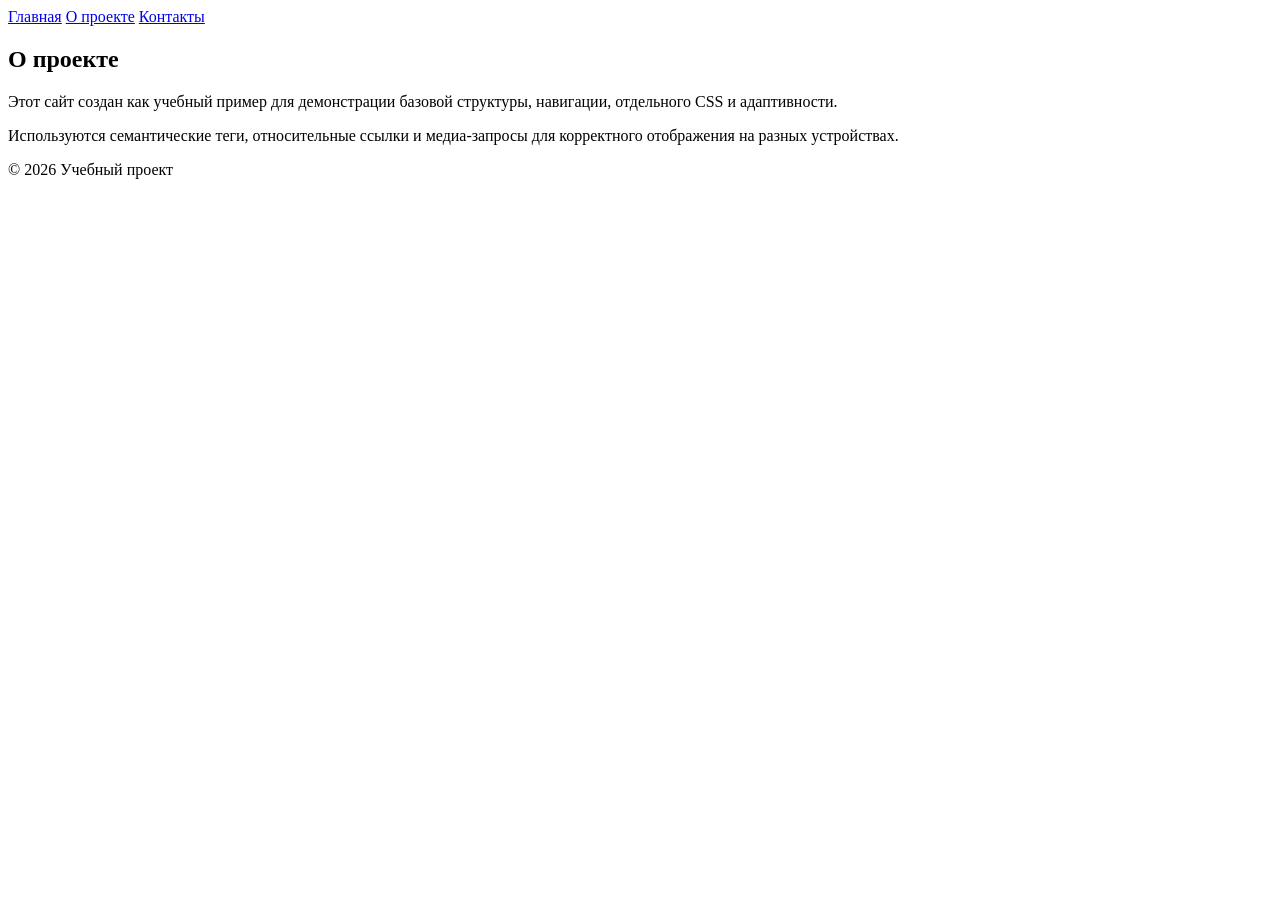
==== about.html @ d31d476e "Create about.html" ====
<!DOCTYPE html>
<html lang="ru">
<head>
  <meta charset="UTF-8">
  <meta name="viewport" content="width=device-width, initial-scale=1.0">
  <title>О проекте</title>
  <link rel="stylesheet" href="css/style.css">
</head>
<body>
  <header>
    <nav>
      <a href="index.html">Главная</a>
      <a href="about.html" class="active">О проекте</a>
      <a href="contact.html">Контакты</a>
    </nav>
  </header>
  <main>
    <section>
      <h1>О проекте</h1>
      <p>Этот сайт создан как учебный пример для демонстрации базовой структуры, навигации, отдельного CSS и адаптивности.</p>
      <p>Используются семантические теги, относительные ссылки и медиа-запросы для корректного отображения на разных устройствах.</p>
    </section>
  </main>
  <footer>
    <p>&copy; 2026 Учебный проект</p>
  </footer>
</body>
</html>
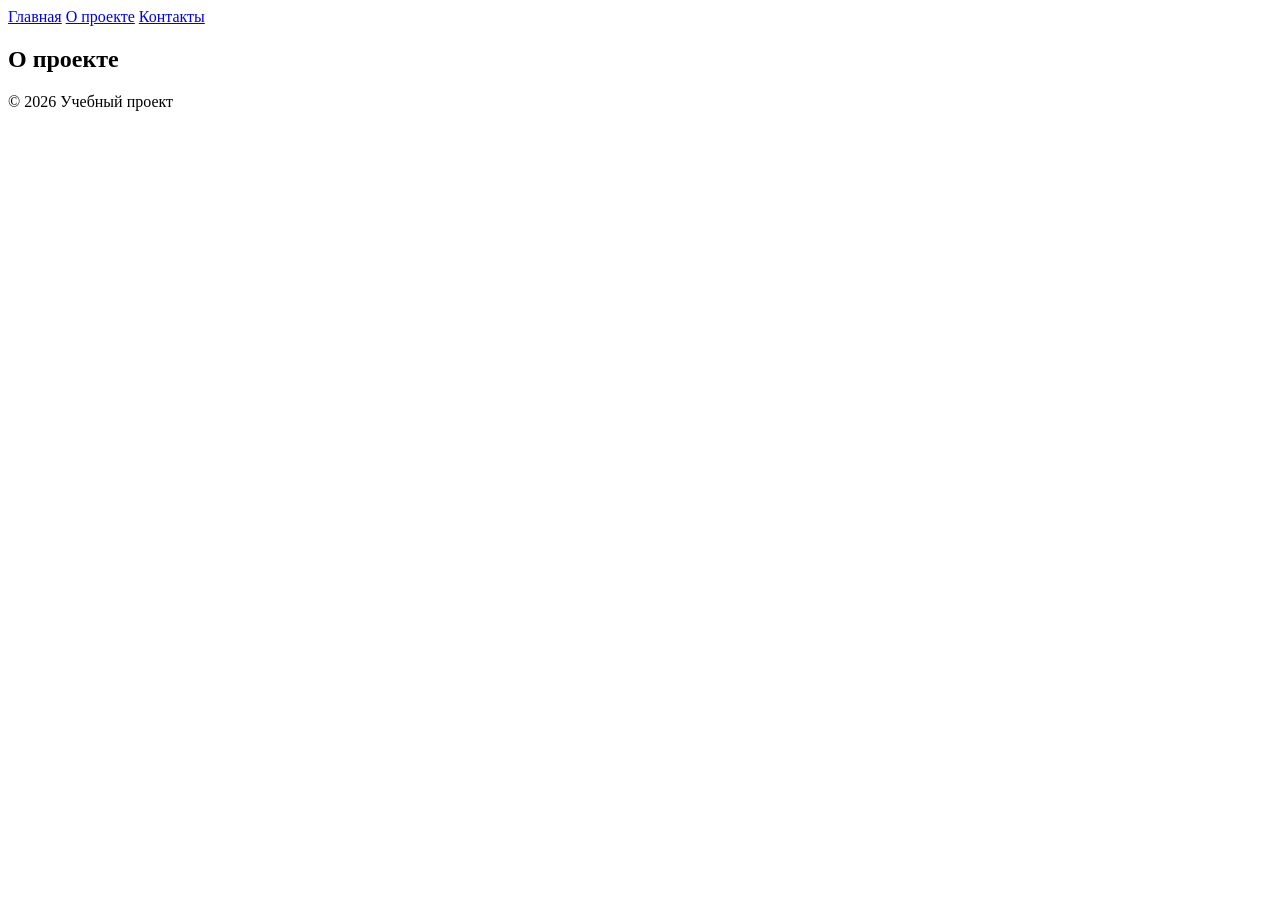
==== commit 216a879c: "Update about.html" ====
--- a/about.html
+++ b/about.html
@@ -17,8 +17,6 @@
   <main>
     <section>
       <h1>О проекте</h1>
-      <p>Этот сайт создан как учебный пример для демонстрации базовой структуры, навигации, отдельного CSS и адаптивности.</p>
-      <p>Используются семантические теги, относительные ссылки и медиа-запросы для корректного отображения на разных устройствах.</p>
     </section>
   </main>
   <footer>
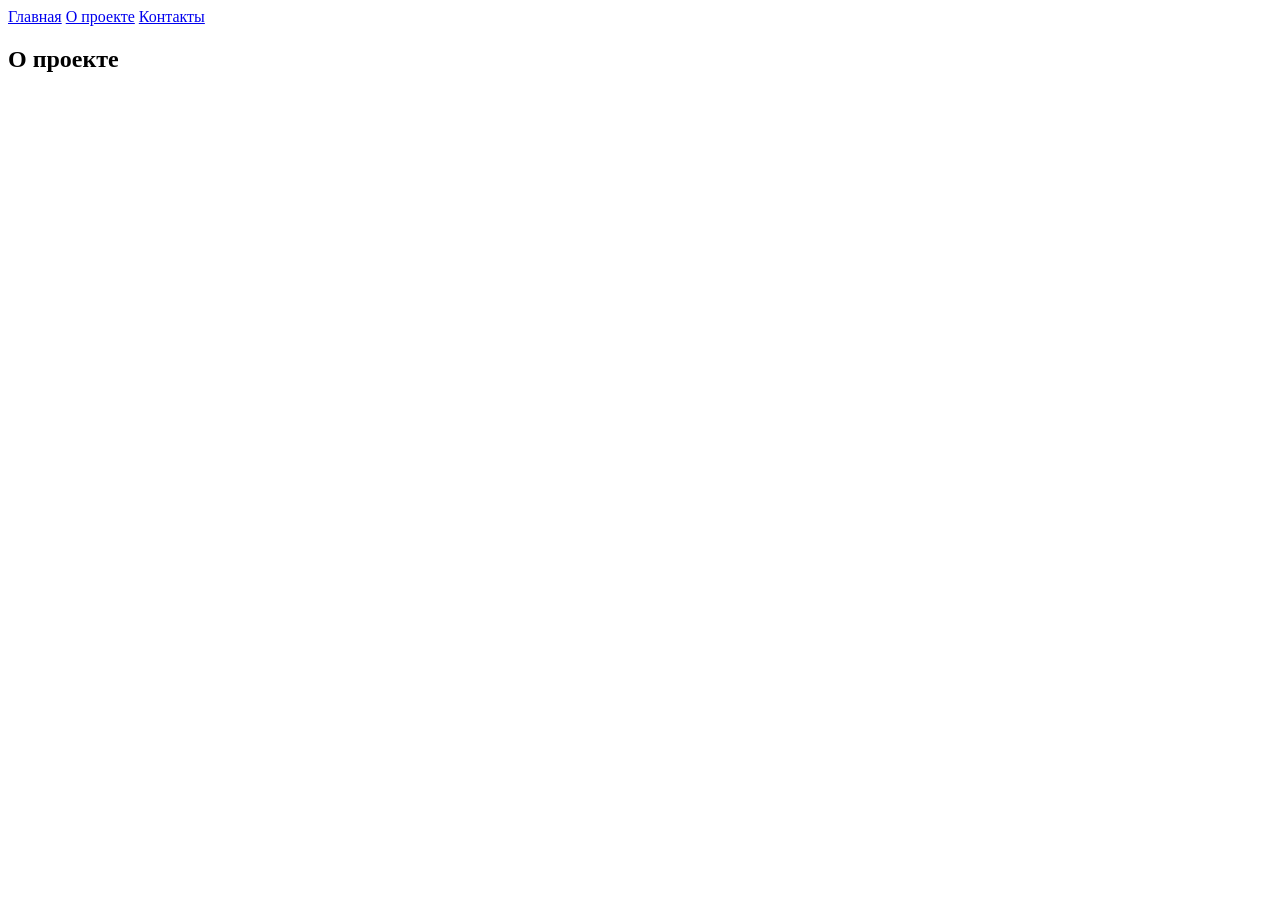
==== commit 3faa2d0d: "about.html" ====
--- a/about.html
+++ b/about.html
@@ -20,7 +20,6 @@
     </section>
   </main>
   <footer>
-    <p>&copy; 2026 Учебный проект</p>
   </footer>
 </body>
 </html>
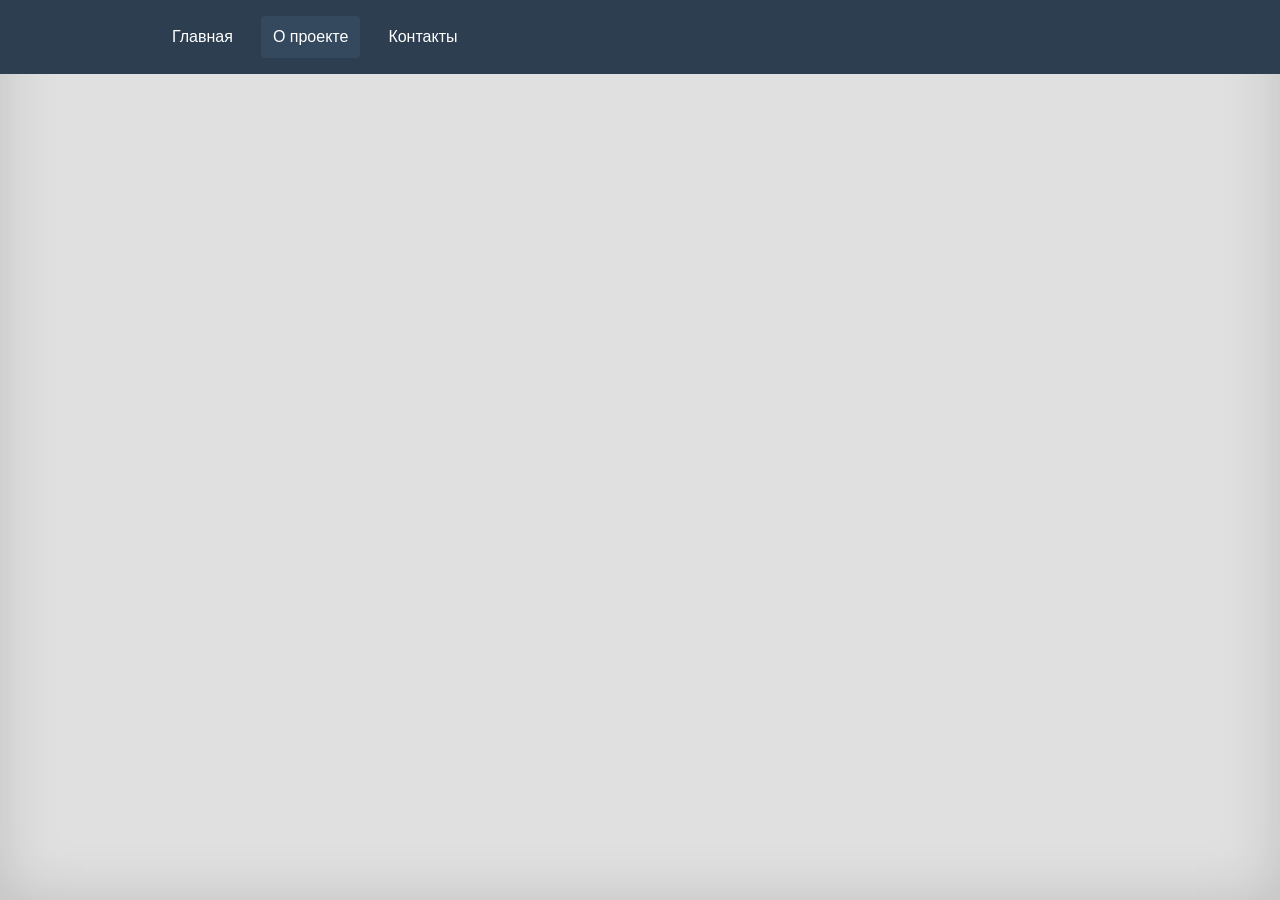
==== commit 4cbcf017: "Update about.html" ====
--- a/about.html
+++ b/about.html
@@ -4,7 +4,7 @@
   <meta charset="UTF-8">
   <meta name="viewport" content="width=device-width, initial-scale=1.0">
   <title>О проекте</title>
-  <link rel="stylesheet" href="css/style.css">
+  <link rel="stylesheet" href="style.css">
 </head>
 <body>
   <header>
@@ -16,10 +16,7 @@
   </header>
   <main>
     <section>
-      <h1>О проекте</h1>
     </section>
   </main>
-  <footer>
-  </footer>
 </body>
 </html>
--- a/style.css
+++ b/style.css
@@ -0,0 +1,90 @@
+* {
+  box-sizing: border-box;
+  margin: 0;
+  padding: 0;
+}
+
+html {
+  height: 100%;
+}
+
+body {
+  min-height: 100vh;
+  margin: 0;
+  background-color: #e0e0e0;
+  box-shadow: inset 0 0 60px rgba(0, 0, 0, 0.15);
+  font-family: Arial, Helvetica, sans-serif;
+  line-height: 1.6;
+  color: #333;
+}
+
+header {
+  background: #2c3e50;
+  padding: 1rem 0;
+}
+
+nav {
+  max-width: 960px;
+  margin: 0 auto;
+  display: flex;
+  gap: 16px;
+}
+
+nav a {
+  color: #fff;
+  text-decoration: none;
+  padding: 8px 12px;
+  border-radius: 4px;
+}
+
+nav a:hover,
+nav a.active {
+  background: #34495e;
+}
+
+main {
+  max-width: 960px;
+  margin: 2rem auto;
+  padding: 0 1rem;
+}
+
+.hero h1 {
+  margin-bottom: 0.5rem;
+}
+
+.hero img {
+  width: 100%;
+  max-width: 800px;
+  height: auto;
+  border-radius: 8px;
+  margin-top: 1rem;
+  display: block;
+}
+
+.features {
+  display: grid;
+  grid-template-columns: repeat(auto-fit, minmax(240px, 1fr));
+  gap: 2rem;
+  margin-top: 2rem;
+}
+
+.features div h3 {
+  margin-bottom: 0.5rem;
+}
+
+footer {
+  text-align: center;
+  padding: 1.5rem 0;
+  color: #7f8c8d;
+  margin-top: 3rem;
+}
+
+@media (max-width: 600px) {
+  nav {
+    flex-direction: column;
+    align-items: stretch;
+  }
+  nav a {
+    text-align: center;
+  }
+}
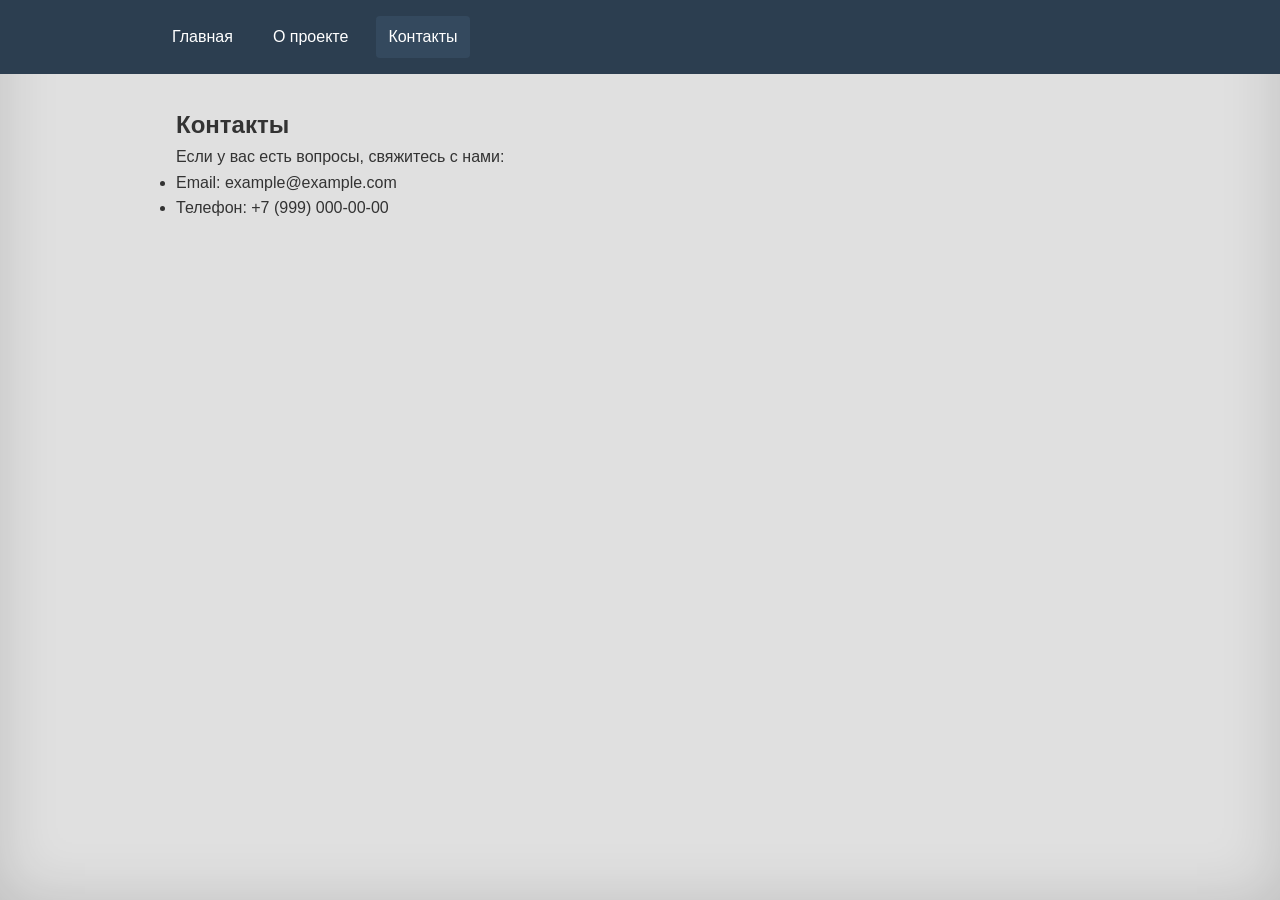
==== commit e33eb432: "Update about.html" ====
--- a/about.html
+++ b/about.html
@@ -3,19 +3,25 @@
 <head>
   <meta charset="UTF-8">
   <meta name="viewport" content="width=device-width, initial-scale=1.0">
-  <title>О проекте</title>
+  <title>Контакты</title>
   <link rel="stylesheet" href="style.css">
 </head>
 <body>
   <header>
     <nav>
       <a href="index.html">Главная</a>
-      <a href="about.html" class="active">О проекте</a>
-      <a href="contact.html">Контакты</a>
+      <a href="about.html">О проекте</a>
+      <a href="contact.html" class="active">Контакты</a>
     </nav>
   </header>
   <main>
     <section>
+      <h1>Контакты</h1>
+      <p>Если у вас есть вопросы, свяжитесь с нами:</p>
+      <ul>
+        <li>Email: example@example.com</li>
+        <li>Телефон: +7 (999) 000-00-00</li>
+      </ul>
     </section>
   </main>
 </body>
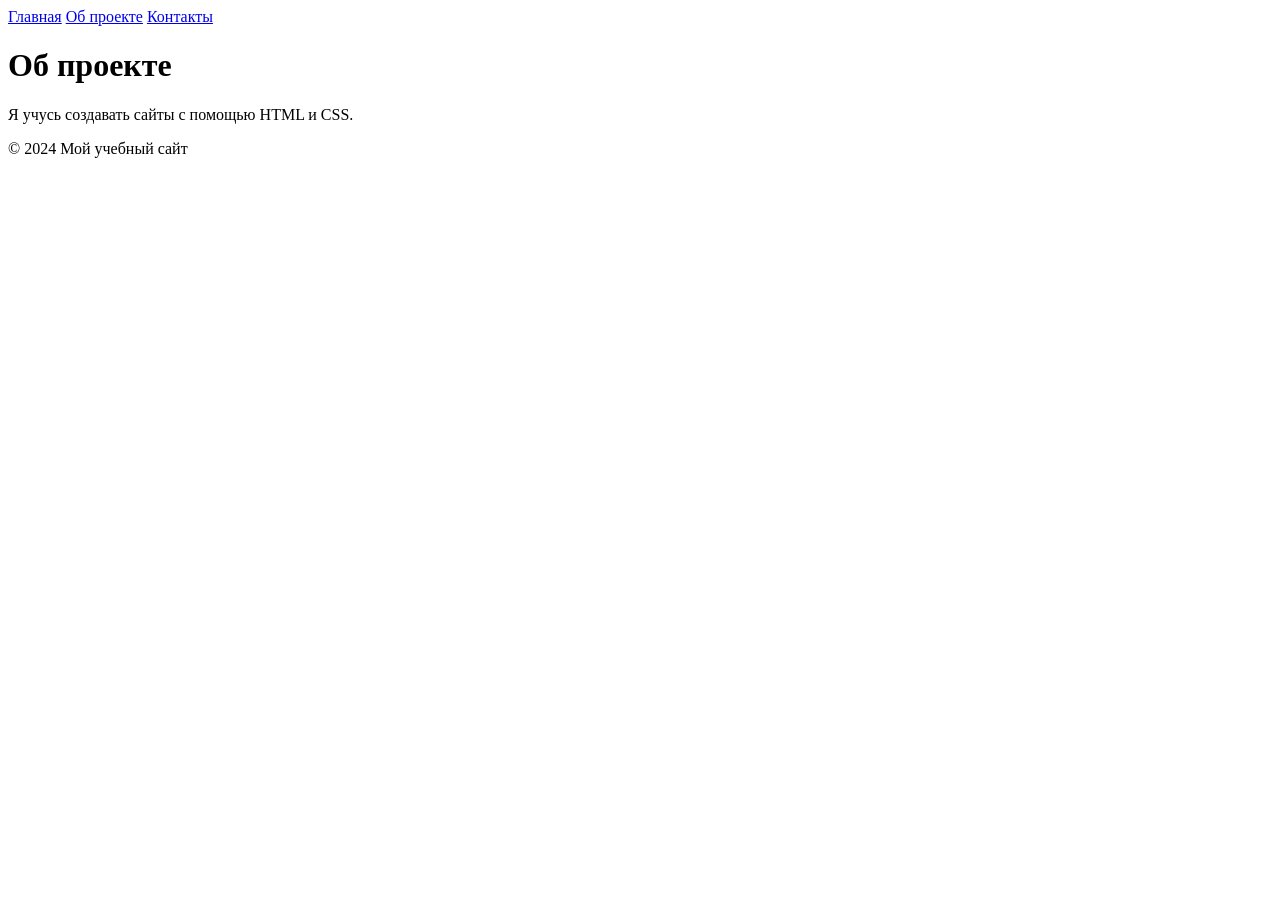
==== commit 0e574132: "Update about.html" ====
--- a/about.html
+++ b/about.html
@@ -1,28 +1,26 @@
 <!DOCTYPE html>
 <html lang="ru">
 <head>
-  <meta charset="UTF-8">
-  <meta name="viewport" content="width=device-width, initial-scale=1.0">
-  <title>Контакты</title>
-  <link rel="stylesheet" href="style.css">
+  <meta charset="UTF-8" />
+  <title>Об проекте</title>
+  <link rel="stylesheet" href="css/style.css" />
 </head>
 <body>
   <header>
     <nav>
       <a href="index.html">Главная</a>
-      <a href="about.html">О проекте</a>
-      <a href="contact.html" class="active">Контакты</a>
+      <a href="about.html">Об проекте</a>
+      <a href="contact.html">Контакты</a>
     </nav>
   </header>
+
   <main>
-    <section>
-      <h1>Контакты</h1>
-      <p>Если у вас есть вопросы, свяжитесь с нами:</p>
-      <ul>
-        <li>Email: example@example.com</li>
-        <li>Телефон: +7 (999) 000-00-00</li>
-      </ul>
-    </section>
+    <h1>Об проекте</h1>
+    <p>Я учусь создавать сайты с помощью HTML и CSS.</p>
   </main>
+
+  <footer>
+    <p>&copy; 2024 Мой учебный сайт</p>
+  </footer>
 </body>
 </html>
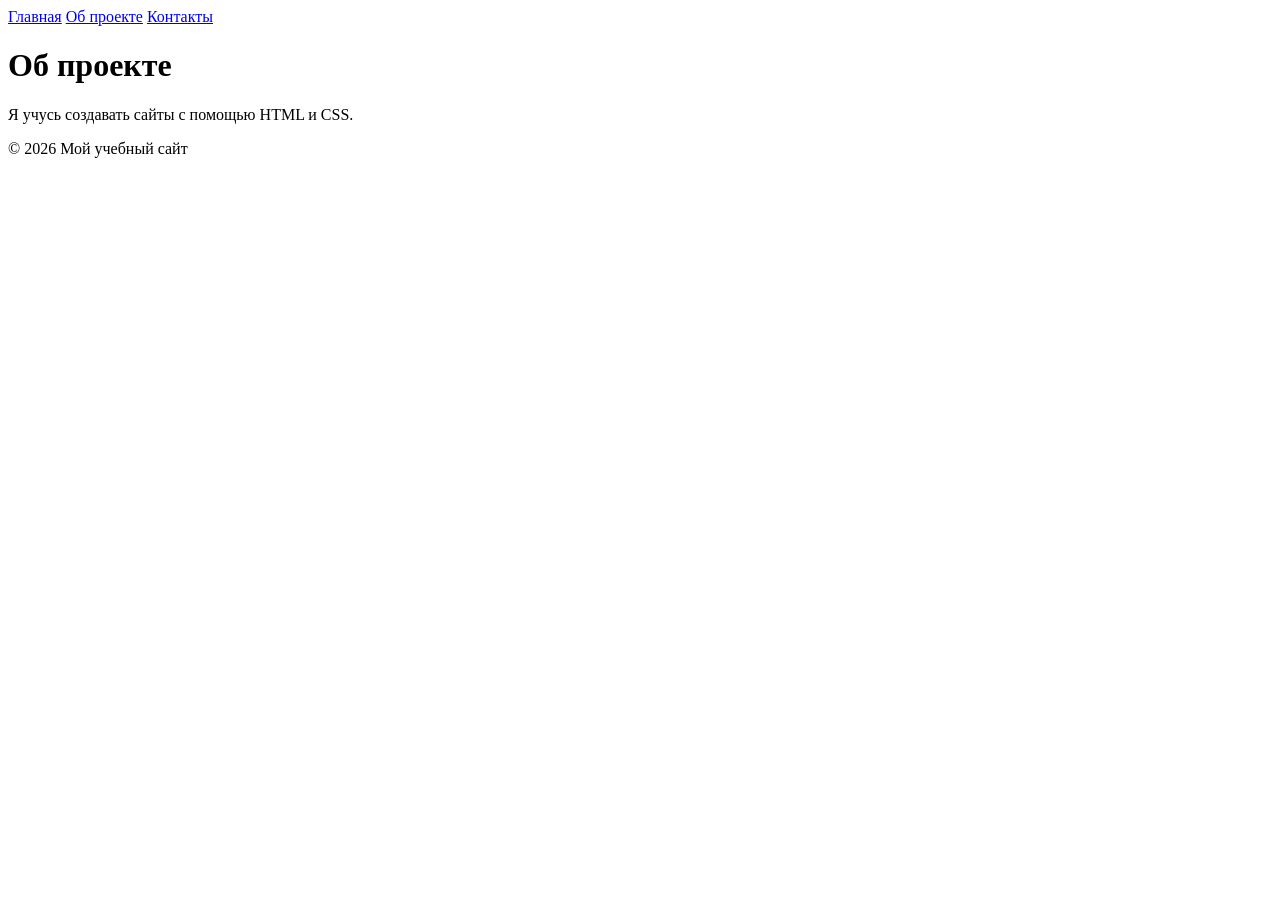
==== commit 4c754f6d: "Update about.html" ====
--- a/about.html
+++ b/about.html
@@ -20,7 +20,7 @@
   </main>
 
   <footer>
-    <p>&copy; 2024 Мой учебный сайт</p>
+    <p>&copy; 2026 Мой учебный сайт</p>
   </footer>
 </body>
 </html>
